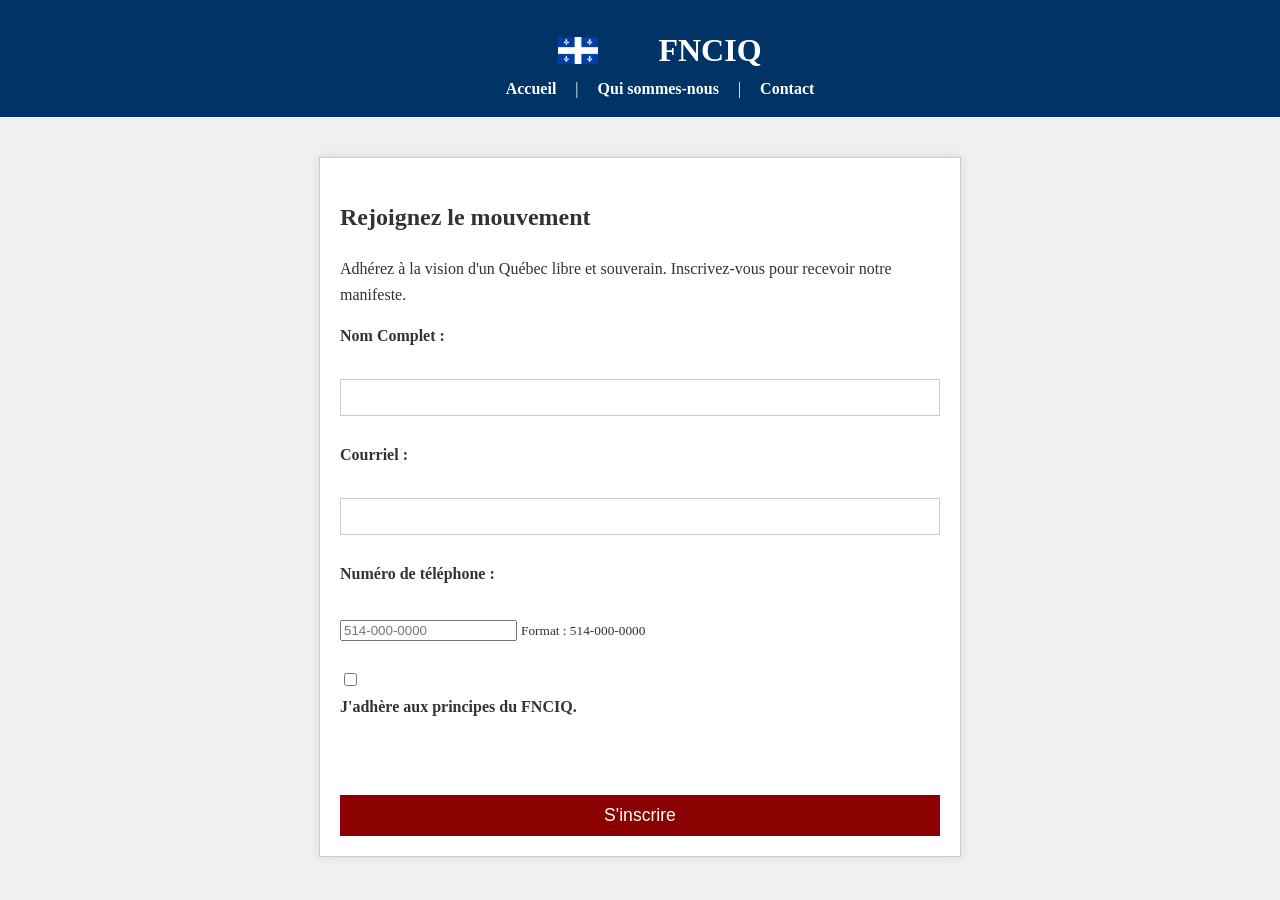
==== index.html @ 5de5ed68 "Mise en ligne initiale" ====
<!DOCTYPE html>
<html lang="fr">
<head>
    <meta charset="UTF-8">
    <meta name="viewport" content="width=device-width, initial-scale=1.0">
    <title>Accueil - FNCIQ</title>
    <link rel="stylesheet" href="style.css">
</head>
<body>
<header>
    <div style="display: flex; justify-content: center; align-items: center; padding-top: 10px;">
        <img src="drapeau.jpg" alt="Drapeau du Québec" style="width: 40px; margin-right: 10px;">
        <h1 style="margin: 0;">FNCIQ</h1>
    </div>

    <nav>
        <a href="index.html">Accueil</a> |
        <a href="qui_sommes_nous.html">Qui sommes-nous</a> |
        <a href="contact.html">Contact</a>
    </nav>
</header>

    <main>
        <h2>Rejoignez le mouvement</h2>
        <p>Adhérez à la vision d'un Québec libre et souverain. Inscrivez-vous pour recevoir notre manifeste.</p>

        <form action="confirmation.html" method="POST">
    <label for="nom">Nom Complet :</label><br>
    <input type="text" id="nom" name="nom" required><br><br>

    <label for="courriel">Courriel :</label><br>
    <input type="email" id="courriel" name="courriel" required><br><br>

    <!-- Champ téléphone obligatoire -->
    <label for="telephone">Numéro de téléphone :</label><br>
    <input type="tel" id="telephone" name="telephone" placeholder="514-000-0000" pattern="[0-9]{3}-[0-9]{3}-[0-9]{4}" required>
    <small>Format : 514-000-0000</small><br><br>

    <input type="checkbox" id="principes" name="principes" required>
    <label for="principes">J'adhère aux principes du FNCIQ.</label><br><br>

    <button type="submit" style="background-color: darkred; color: white; padding: 10px 20px; border: none; cursor: pointer;">S'inscrire</button>
</form>
    </main>
</body>
</html>
---- style.css ----
/* 1. Réinitialisation de base */
body {
    font-family: 'Times New Roman', serif; /* Classique et sérieux */
    line-height: 1.6;
    margin: 0;
    padding: 0;
    background-color: #f0f0f0; /* Fond très clair */
    color: #333; /* Texte gris foncé pour la lisibilité */
}

/* 2. Style de l'en-tête et navigation */
header {
    background-color: #003366;
    color: white;
    padding: 15px 20px;
    text-align: center; /* Centrera le texte et les liens */

    /* AJOUTEZ CES DEUX LIGNES pour forcer les blocs à se centrer */
    width: 100%; /* Prend la pleine largeur */
    margin: 0 auto; /* C'est la ligne magique pour centrer les blocs dans leur parent */
}

/* De plus, assurez-vous que les marges du <h1> sont à zéro pour éviter le décalage */
header h1 {
    margin: 0;
}

nav a {
    color: white;
    margin: 0 15px;
    text-decoration: none; /* Enlève le soulignement */
    font-weight: bold;
}

/* 3. Style du formulaire et du contenu principal */
main {
    width: 80%;
    max-width: 600px; /* Limite la largeur pour une meilleure lecture */
    margin: 40px auto;
    padding: 20px;
    background-color: white;
    border: 1px solid #ccc;
    box-shadow: 0 0 10px rgba(0,0,0,0.1); /* Effet modeste */
}

/* 4. Style du bouton (L'action principale) */
button {
    background-color: #990000; /* Rouge, couleur forte */
    color: white;
    border: none;
    padding: 10px 20px;
    cursor: pointer;
    font-size: 1.1em;
    margin-top: 15px;
}
/* 4. Style des champs de formulaire */
form div {
    margin-bottom: 15px; /* Espace entre les champs */
}

label {
    display: block; /* Force l'étiquette à prendre sa propre ligne */
    margin-bottom: 5px;
    font-weight: bold;
}

input[type="text"], input[type="email"] {
    width: 100%; /* Important : prend toute la largeur du formulaire */
    padding: 10px;
    border: 1px solid #ccc;
    box-sizing: border-box; /* Inclut padding et bordure dans la largeur */
}

/* 5. Style du bouton d'action */
button {
    background-color: #990000; /* Rouge, couleur forte */
    color: white;
    border: none;
    padding: 12px 25px;
    cursor: pointer;
    font-size: 1.1em;
    margin-top: 20px;
    
    /* Pour aligner le bouton sur la largeur des champs : */
    display: block; 
    width: 100%; 
    transition: background-color 0.3s;
}

button:hover {
    background-color: #660000; /* Assombrissement au survol */
}

/* 6. Style pour la page de confirmation (facultatif mais recommandé) */
.success-message {
    color: green;
    font-size: 1.5em;
    text-align: center;
}
/* Style pour afficher une image de drapeau à côté du titre H1 */
header h1 {
    /* Ceci est le code pour insérer l'image du drapeau */
    background-image: url('http://googleusercontent.com/image_collection/image_retrieval/12803282950217974899_0');
    background-repeat: no-repeat; /* N'affiche l'image qu'une seule fois */
    background-position: center left; /* Place l'image à gauche du texte */
    background-size: 40px; /* Donne une taille de 40 pixels au drapeau */
    
    /* Décalage du texte du titre pour laisser la place au drapeau */
    padding-left: 50px; 
    
    /* Assurez-vous que la marge est à zéro pour le centrage */
    margin: 0 auto;
}
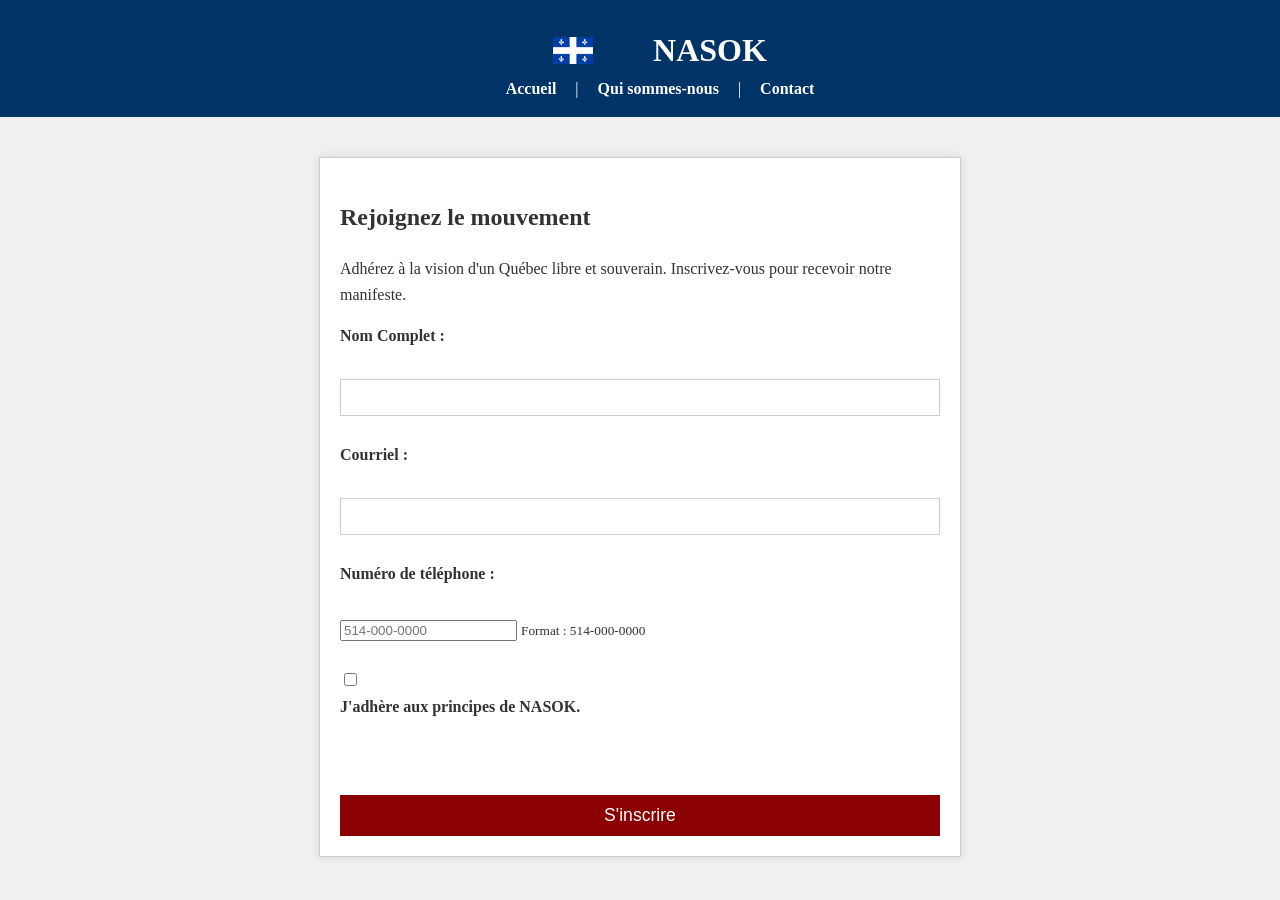
==== commit 75e7c282: "Change site title from FNCIQ to NASOK" ====
--- a/index.html
+++ b/index.html
@@ -3,14 +3,14 @@
 <head>
     <meta charset="UTF-8">
     <meta name="viewport" content="width=device-width, initial-scale=1.0">
-    <title>Accueil - FNCIQ</title>
+    <title>Accueil - NASOK</title>
     <link rel="stylesheet" href="style.css">
 </head>
 <body>
 <header>
     <div style="display: flex; justify-content: center; align-items: center; padding-top: 10px;">
         <img src="drapeau.jpg" alt="Drapeau du Québec" style="width: 40px; margin-right: 10px;">
-        <h1 style="margin: 0;">FNCIQ</h1>
+        <h1 style="margin: 0;">NASOK</h1>
     </div>
 
     <nav>
@@ -37,10 +37,10 @@
     <small>Format : 514-000-0000</small><br><br>
 
     <input type="checkbox" id="principes" name="principes" required>
-    <label for="principes">J'adhère aux principes du FNCIQ.</label><br><br>
+    <label for="principes">J'adhère aux principes de NASOK.</label><br><br>
 
     <button type="submit" style="background-color: darkred; color: white; padding: 10px 20px; border: none; cursor: pointer;">S'inscrire</button>
 </form>
     </main>
 </body>
-</html>+</html>
